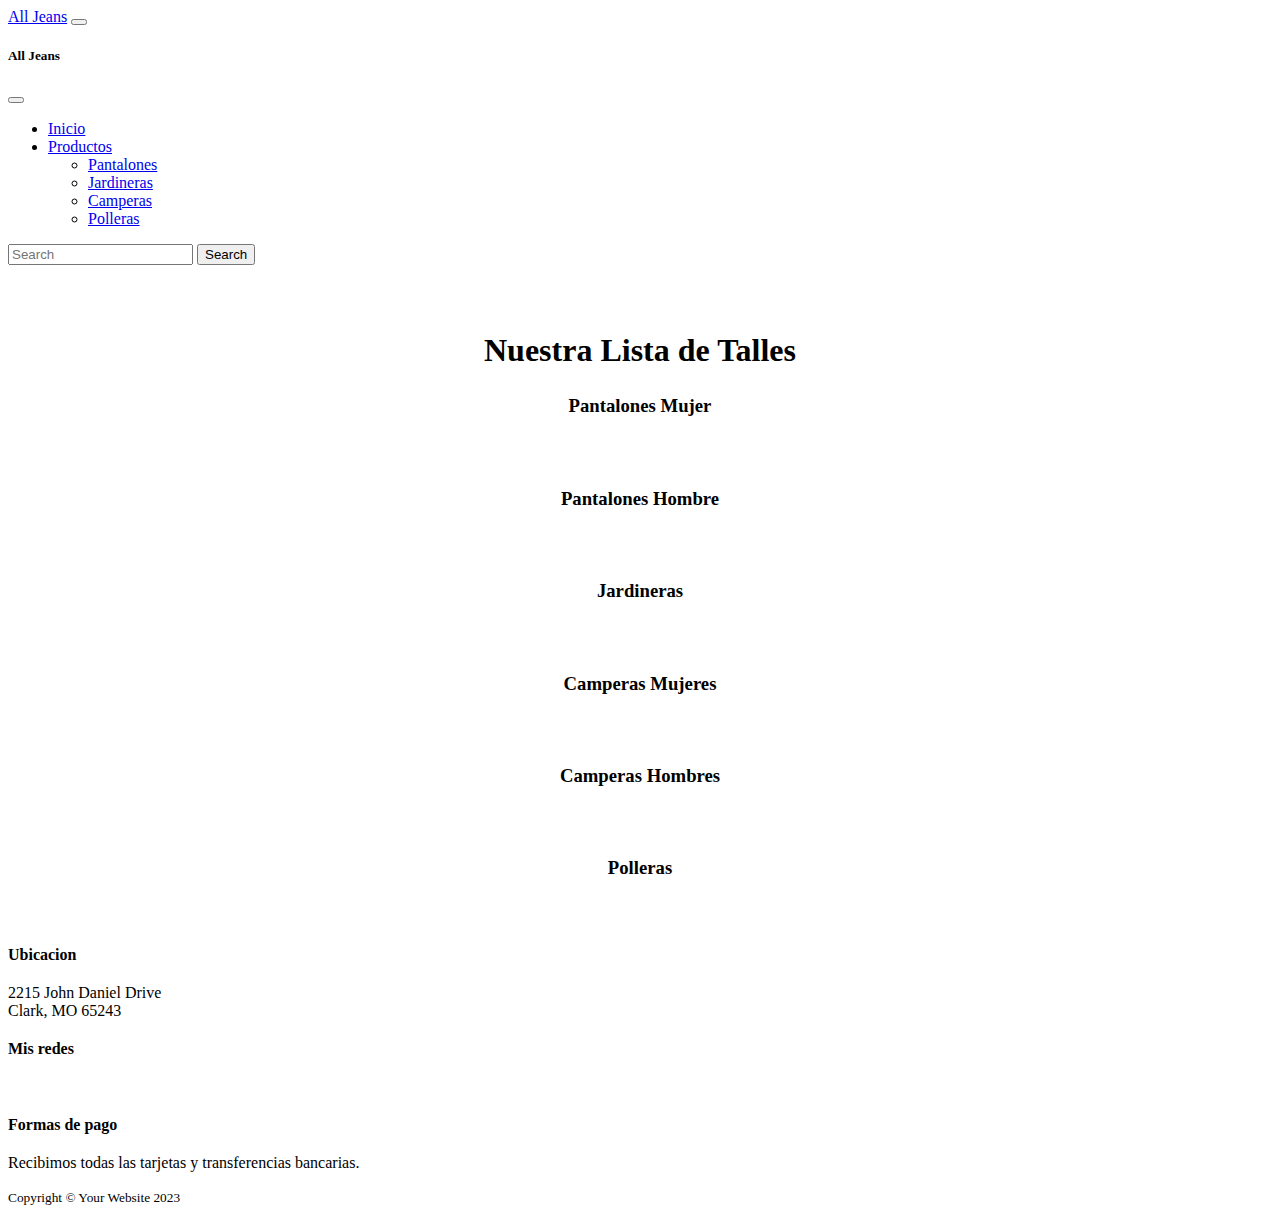
==== prod.html @ e8a6b6af "cambio" ====
<!DOCTYPE html>
<html lang="en">
<head>
    <meta charset="UTF-8">
    <meta name="viewport" content="width=device-width, initial-scale=1.0">
    <title>TallesAJ</title>
    <link rel="stylesheet" href="styleprod.css" type="text/css">
    <link href="https://cdn.jsdelivr.net/npm/bootstrap@5.3.2/dist/css/bootstrap.min.css" rel="stylesheet" integrity="sha384-T3c6CoIi6uLrA9TneNEoa7RxnatzjcDSCmG1MXxSR1GAsXEV/Dwwykc2MPK8M2HN" crossorigin="anonymous">
</head>
<body>
    <!-- navbar -->
    <nav class="navbar bg-body-tertiary fixed-top">
        <div class="container-fluid">
          <a class="navbar-brand" href="C:\Users\juana manso\Desktop\Integrador\index.html">All Jeans</a>
          <button class="navbar-toggler" type="button" data-bs-toggle="offcanvas" data-bs-target="#offcanvasNavbar" aria-controls="offcanvasNavbar" aria-label="Toggle navigation">
            <span class="navbar-toggler-icon"></span>
          </button>
          <div class="offcanvas offcanvas-end" tabindex="-1" id="offcanvasNavbar" aria-labelledby="offcanvasNavbarLabel">
            <div class="offcanvas-header">
              <h5 class="offcanvas-title" id="offcanvasNavbarLabel">All Jeans</h5>
              <button type="button" class="btn-close" data-bs-dismiss="offcanvas" aria-label="Close"></button>
            </div>
            <div class="offcanvas-body">
              <ul class="navbar-nav justify-content-end flex-grow-1 pe-3">
                <li class="nav-item">
                  <a class="nav-link active" aria-current="page" href="#">Inicio</a>
                </li>
                <li class="nav-item dropdown">
                  <a class="nav-link dropdown-toggle" href="#" role="button" data-bs-toggle="dropdown" aria-expanded="false">
                    Productos
                  </a>
                  <ul class="dropdown-menu">
                    <li><a class="dropdown-item" href="#pantalones">Pantalones</a></li>
                    <li><a class="dropdown-item" href="#jardineras">Jardineras</a></li>
                    <li><a class="dropdown-item" href="#camperas">Camperas</a></li>
                    <li><a class="dropdown-item" href="#polleras">Polleras</a></li>
                    
                  </ul>
                </li>
              </ul>
              <form class="d-flex mt-3" role="search">
                <input class="form-control me-2" type="search" placeholder="Search" aria-label="Search">
                <button class="btn btn-outline-success" type="submit">Search</button>
              </form>
            </div>
          </div>
        </div>
      </nav>
      <!-- talles -->
      <h1 class="titulo">Nuestra Lista de Talles</h1>
      <section>
        <h3 class="tit-ropa" id="pantalones">Pantalones Mujer</h3>
        <div class="container-img">
          <img src="C:\Users\juana manso\Desktop\Integrador\imagenes\imagenes talles\tallespantmujer.png" alt="">
        </div>
      </section>
      <section>
        <h3 class="tit-ropa" id="pantalones">Pantalones Hombre</h3>
        <div class="container-img">
          <img src="C:\Users\juana manso\Desktop\Integrador\imagenes\imagenes talles\tallespanthombre.png" alt="">
        </div>
      </section>
      <section>
        <h3 class="tit-ropa" id="jardineras">Jardineras</h3>
        <div class="container-img">
          <img src="C:\Users\juana manso\Desktop\Integrador\imagenes\imagenes talles\overol.png" alt="">
        </div>
      </section>
      <section>
        <h3 class="tit-ropa" id="camperas">Camperas Mujeres</h3>
        <div class="container-img">
          <img src="C:\Users\juana manso\Desktop\Integrador\imagenes\imagenes talles\tallesmujercampera.png" alt="">
        </div>
      </section>
      <section>
        <h3 class="tit-ropa" id="camperas">Camperas Hombres</h3>
        <div class="container-img">
          <img src="C:\Users\juana manso\Desktop\Integrador\imagenes\imagenes talles\talleshombrecampera.png" alt="">
        </div>
      </section>
      <section>
        <h3 class="tit-ropa" id="polleras">Polleras</h3>
        <div class="container-img">
          <img src="C:\Users\juana manso\Desktop\Integrador\imagenes\imagenes talles\pollera.png" alt="">
        </div>
      </section>
      <!-- Footer-->
      <footer class="footer text-center">
        <div class="container">
            <div class="row">
                <!-- Footer Location-->
                <div class="col-lg-4 mb-5 mb-lg-0">
                    <h4 class="text-uppercase mb-4">Ubicacion</h4>
                    <p class="lead mb-0">
                        2215 John Daniel Drive
                        <br />
                        Clark, MO 65243
                    </p>
                </div>
                <!-- Footer Social Icons-->
                <div class="col-lg-4 mb-5 mb-lg-0">
                    <h4 class="text-uppercase mb-4">Mis redes</h4>
                    <a class="btn btn-outline-light btn-social mx-1" href="#!"><img src="C:\Users\juana manso\Desktop\Integrador\iconos\whatsapp (1).png" alt=""></a>
                    <a class="btn btn-outline-light btn-social mx-1" href="#!"><img src="C:\Users\juana manso\Desktop\Integrador\iconos\facebook (2).png" alt=""></a>
                    <a class="btn btn-outline-light btn-social mx-1" href="#!"><img src="C:\Users\juana manso\Desktop\Integrador\iconos\linkedin (1).png" alt=""></a>
                    <a class="btn btn-outline-light btn-social mx-1" href="#!"><img src="C:\Users\juana manso\Desktop\Integrador\iconos\gorjeo.png" alt=""></a>
                </div>
                <!-- Footer About Text-->
                <div class="col-lg-4">
                    <h4 class="text-uppercase mb-4">Formas de pago</h4>
                    <p class="lead mb-0">
                        Recibimos todas las tarjetas y transferencias bancarias. 
                    </p>
                </div>
            </div>
        </div>
        <div class="copyright py-4 text-center ">
            <div class="container"><small>Copyright &copy; Your Website 2023</small></div>
        </div>
      
    </footer>
      <script src="https://cdn.jsdelivr.net/npm/@popperjs/core@2.11.8/dist/umd/popper.min.js" integrity="sha384-I7E8VVD/ismYTF4hNIPjVp/Zjvgyol6VFvRkX/vR+Vc4jQkC+hVqc2pM8ODewa9r" crossorigin="anonymous"></script>
      <script src="https://cdn.jsdelivr.net/npm/bootstrap@5.3.2/dist/js/bootstrap.min.js" integrity="sha384-BBtl+eGJRgqQAUMxJ7pMwbEyER4l1g+O15P+16Ep7Q9Q+zqX6gSbd85u4mG4QzX+" crossorigin="anonymous"></script>
</body>
</html>
---- styleprod.css ----
.footer{
    background-color: rgb(255, 255, 255);
}
.footer h4{
    margin: 20px 0px;
}
.copyright{
    background-color: rgb(255, 255, 255);    
}
.container small{
    color: black;
}
.titulo{
    padding-top: 45px;
    text-align: center;
}
.tit-ropa{
    text-align: center;
    padding-top: 5px;
    padding-bottom: 10px;
}
.container-img {
    text-align: center;
}

img {
    max-width: 100%;
    height: auto;
}
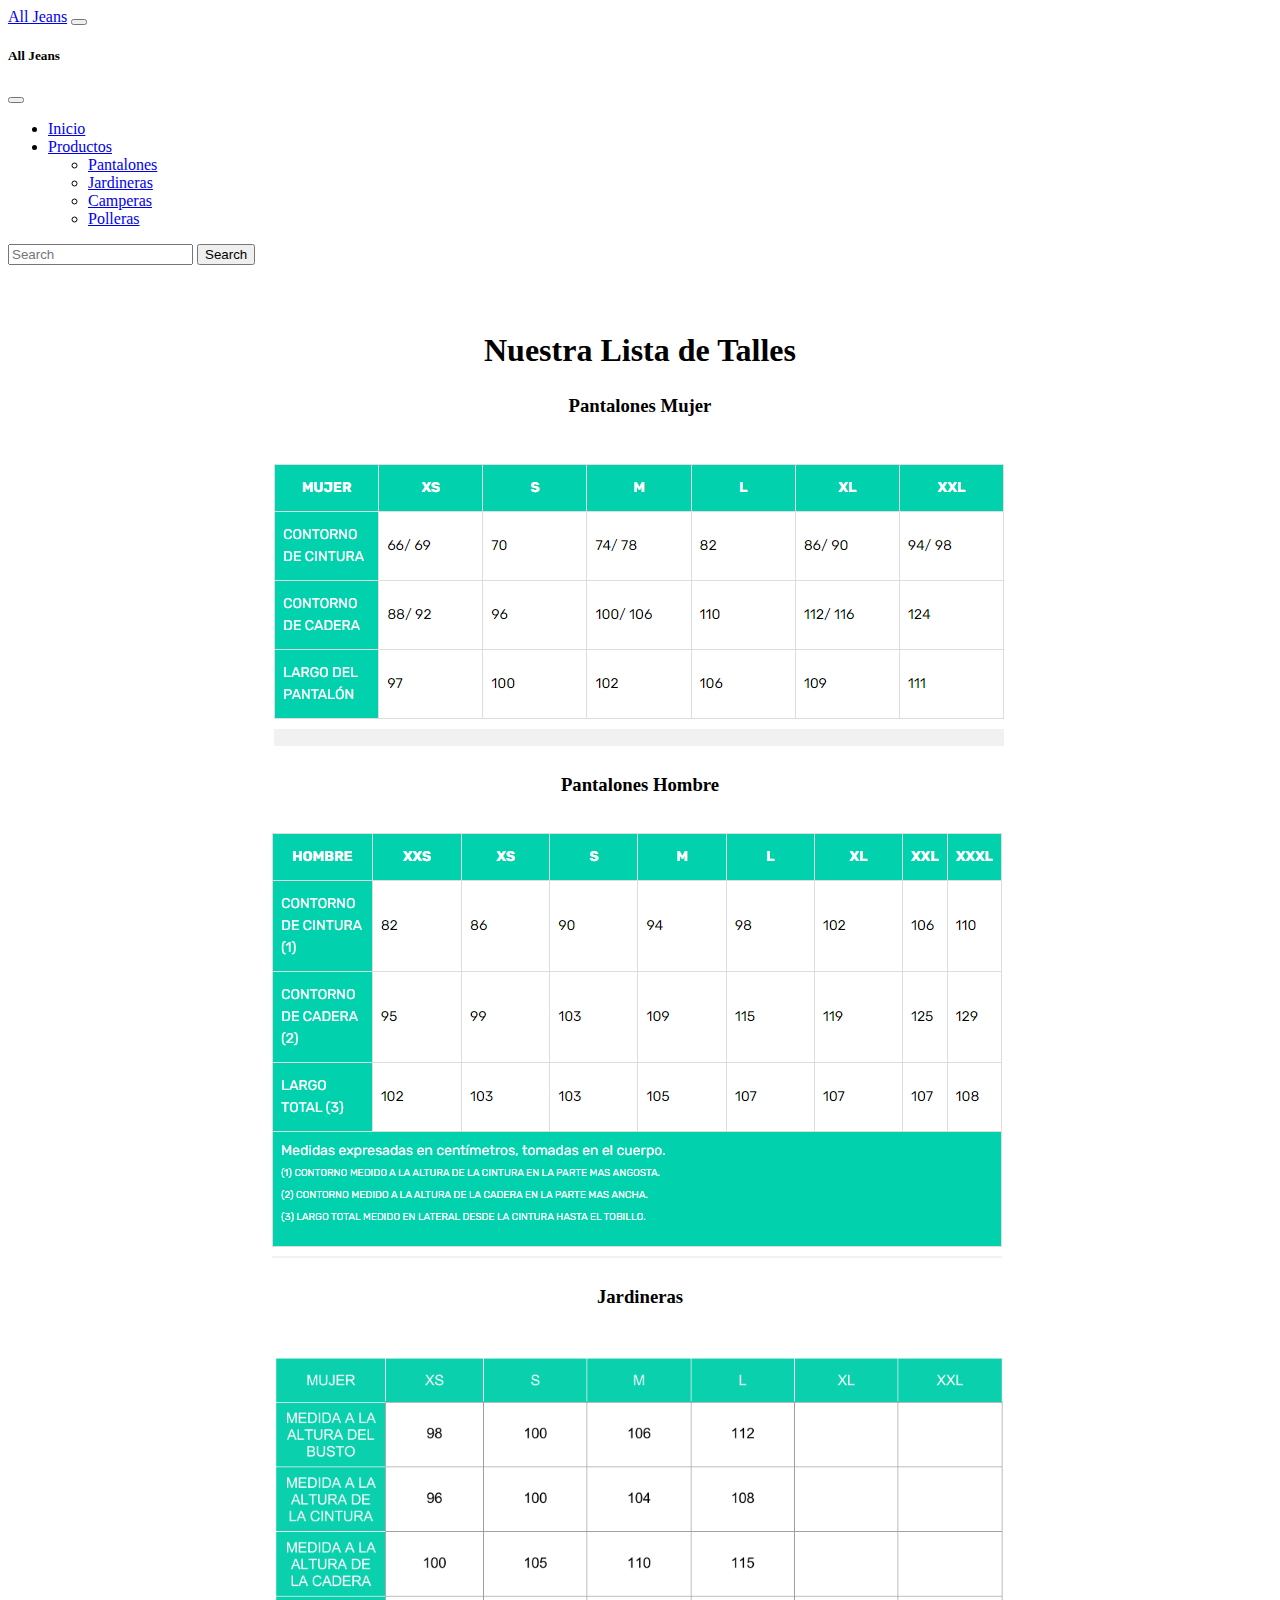
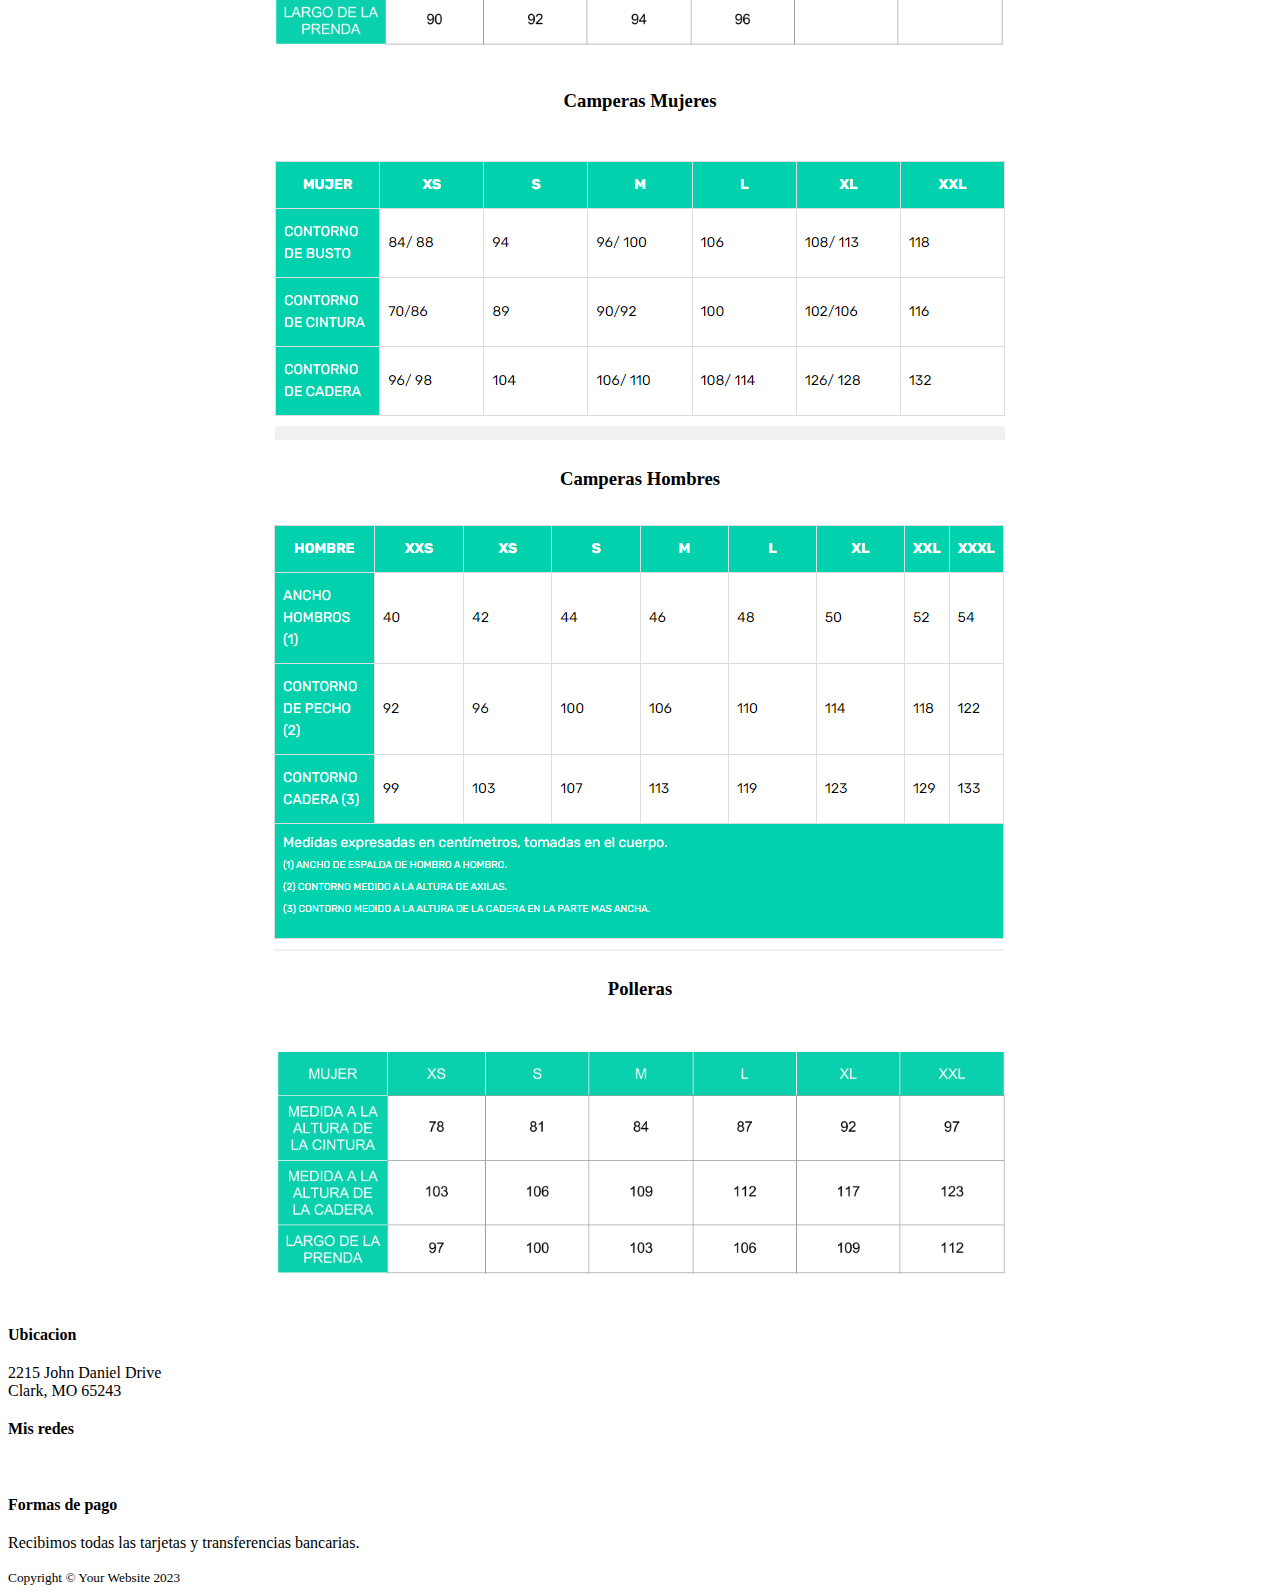
==== commit d259ea61: "cambios" ====
--- a/prod.html
+++ b/prod.html
@@ -51,37 +51,37 @@
       <section>
         <h3 class="tit-ropa" id="pantalones">Pantalones Mujer</h3>
         <div class="container-img">
-          <img src="C:\Users\juana manso\Desktop\Integrador\imagenes\imagenes talles\tallespantmujer.png" alt="">
+          <img src="imagenes talles/tallespantmujer.png" alt="">
         </div>
       </section>
       <section>
         <h3 class="tit-ropa" id="pantalones">Pantalones Hombre</h3>
         <div class="container-img">
-          <img src="C:\Users\juana manso\Desktop\Integrador\imagenes\imagenes talles\tallespanthombre.png" alt="">
+          <img src="imagenes talles/tallespanthombre.png" alt="">
         </div>
       </section>
       <section>
         <h3 class="tit-ropa" id="jardineras">Jardineras</h3>
         <div class="container-img">
-          <img src="C:\Users\juana manso\Desktop\Integrador\imagenes\imagenes talles\overol.png" alt="">
+          <img src="imagenes talles/overol.png" alt="">
         </div>
       </section>
       <section>
         <h3 class="tit-ropa" id="camperas">Camperas Mujeres</h3>
         <div class="container-img">
-          <img src="C:\Users\juana manso\Desktop\Integrador\imagenes\imagenes talles\tallesmujercampera.png" alt="">
+          <img src="imagenes talles/tallesmujercampera.png" alt="">
         </div>
       </section>
       <section>
         <h3 class="tit-ropa" id="camperas">Camperas Hombres</h3>
         <div class="container-img">
-          <img src="C:\Users\juana manso\Desktop\Integrador\imagenes\imagenes talles\talleshombrecampera.png" alt="">
+          <img src="imagenes talles/talleshombrecampera.png" alt="">
         </div>
       </section>
       <section>
         <h3 class="tit-ropa" id="polleras">Polleras</h3>
         <div class="container-img">
-          <img src="C:\Users\juana manso\Desktop\Integrador\imagenes\imagenes talles\pollera.png" alt="">
+          <img src="imagenes talles/pollera.png" alt="">
         </div>
       </section>
       <!-- Footer-->
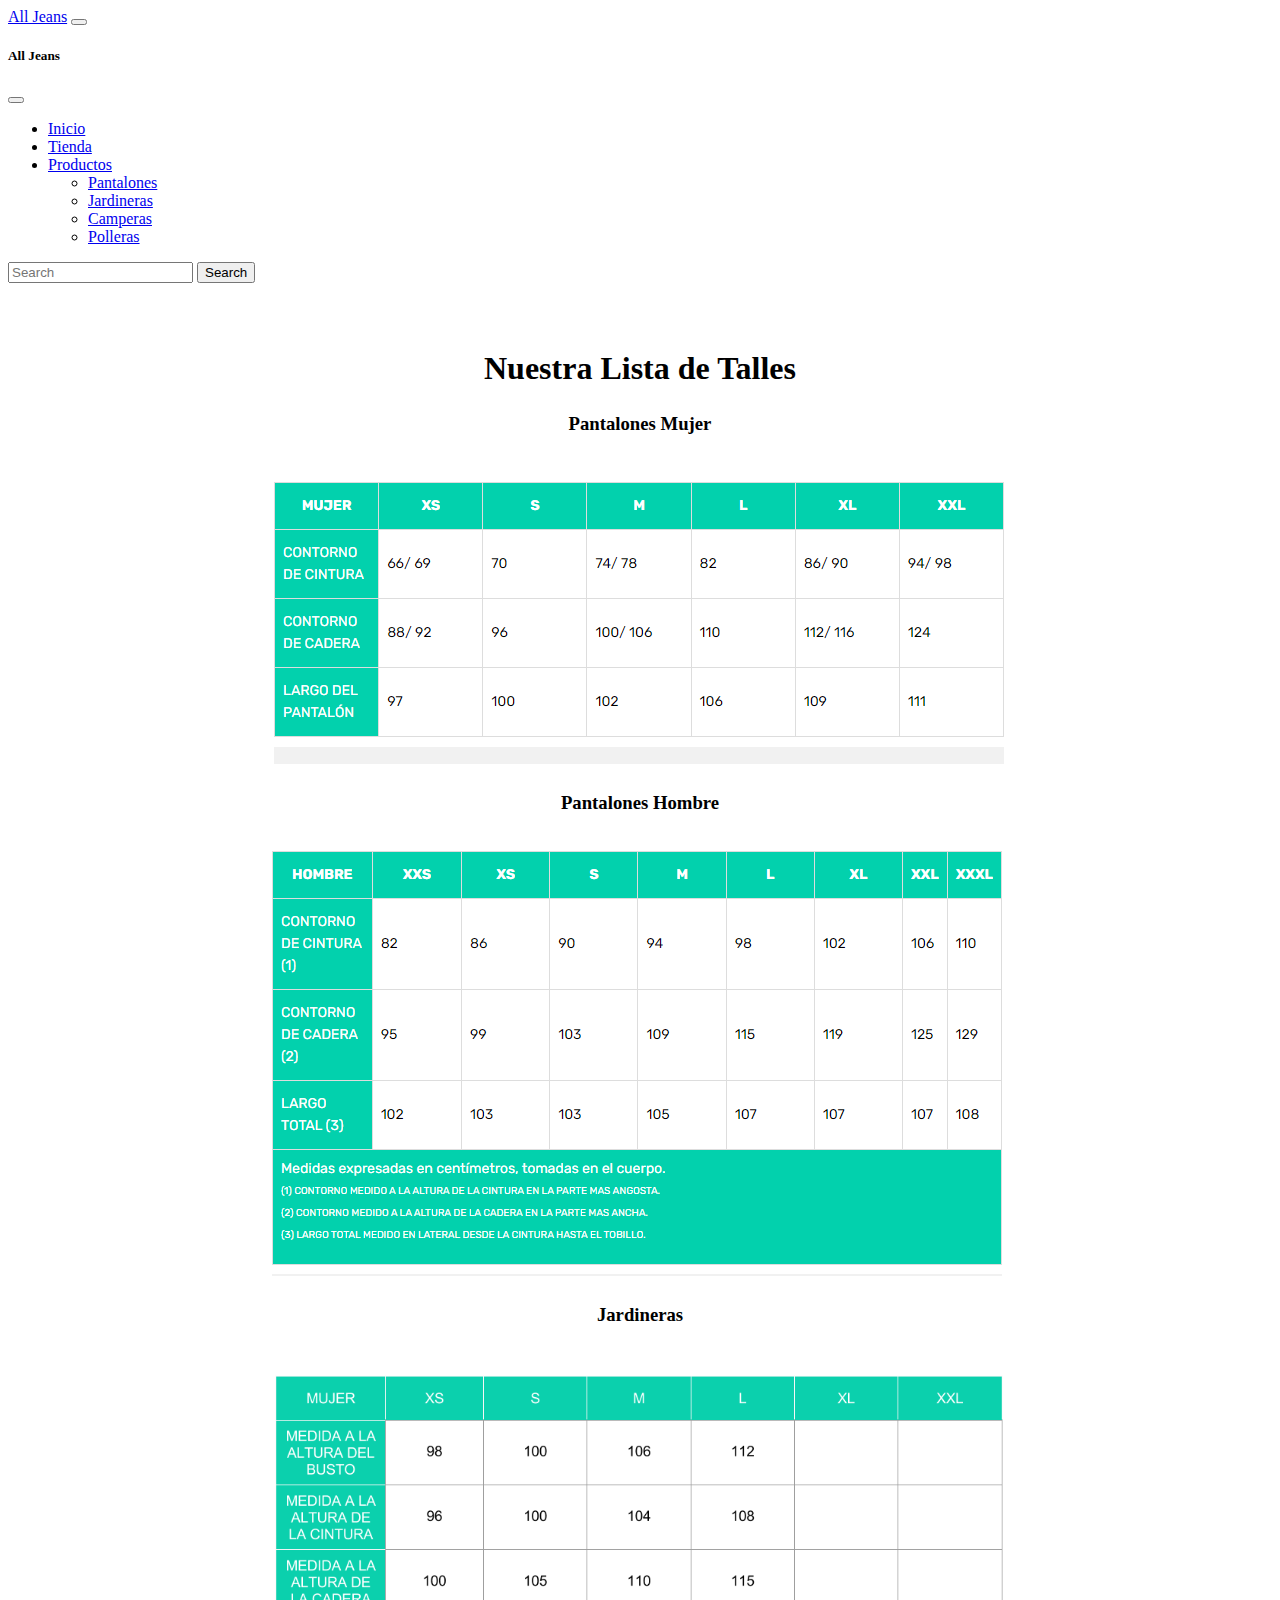
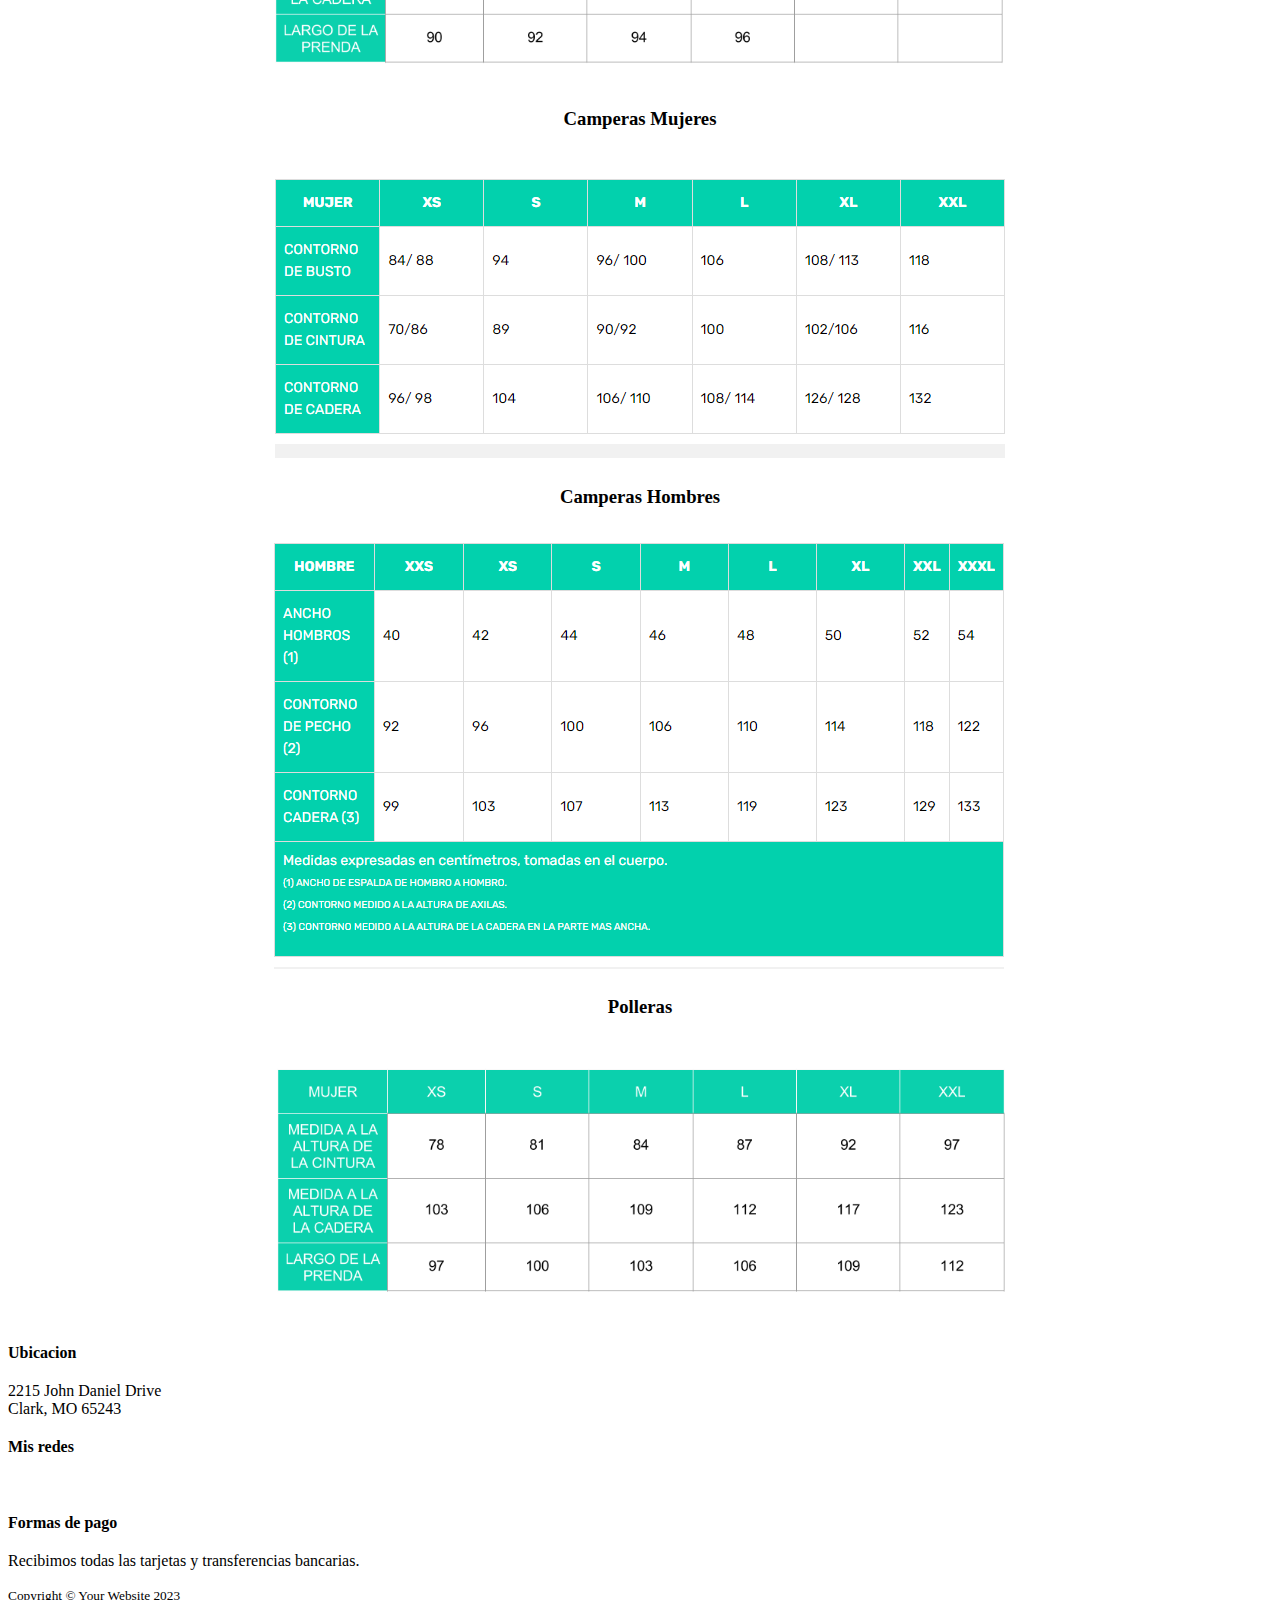
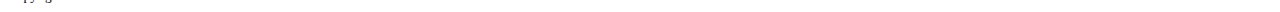
==== commit 5af69d3a: "cambio" ====
--- a/prod.html
+++ b/prod.html
@@ -11,7 +11,7 @@
     <!-- navbar -->
     <nav class="navbar bg-body-tertiary fixed-top">
         <div class="container-fluid">
-          <a class="navbar-brand" href="C:\Users\juana manso\Desktop\Integrador\index.html">All Jeans</a>
+          <a class="navbar-brand" href="index.html">All Jeans</a>
           <button class="navbar-toggler" type="button" data-bs-toggle="offcanvas" data-bs-target="#offcanvasNavbar" aria-controls="offcanvasNavbar" aria-label="Toggle navigation">
             <span class="navbar-toggler-icon"></span>
           </button>
@@ -24,6 +24,9 @@
               <ul class="navbar-nav justify-content-end flex-grow-1 pe-3">
                 <li class="nav-item">
                   <a class="nav-link active" aria-current="page" href="#">Inicio</a>
+                </li>
+                <li class="nav-item">
+                  <a class="nav-link active" aria-current="page" href="tienda.html">Tienda</a>
                 </li>
                 <li class="nav-item dropdown">
                   <a class="nav-link dropdown-toggle" href="#" role="button" data-bs-toggle="dropdown" aria-expanded="false">
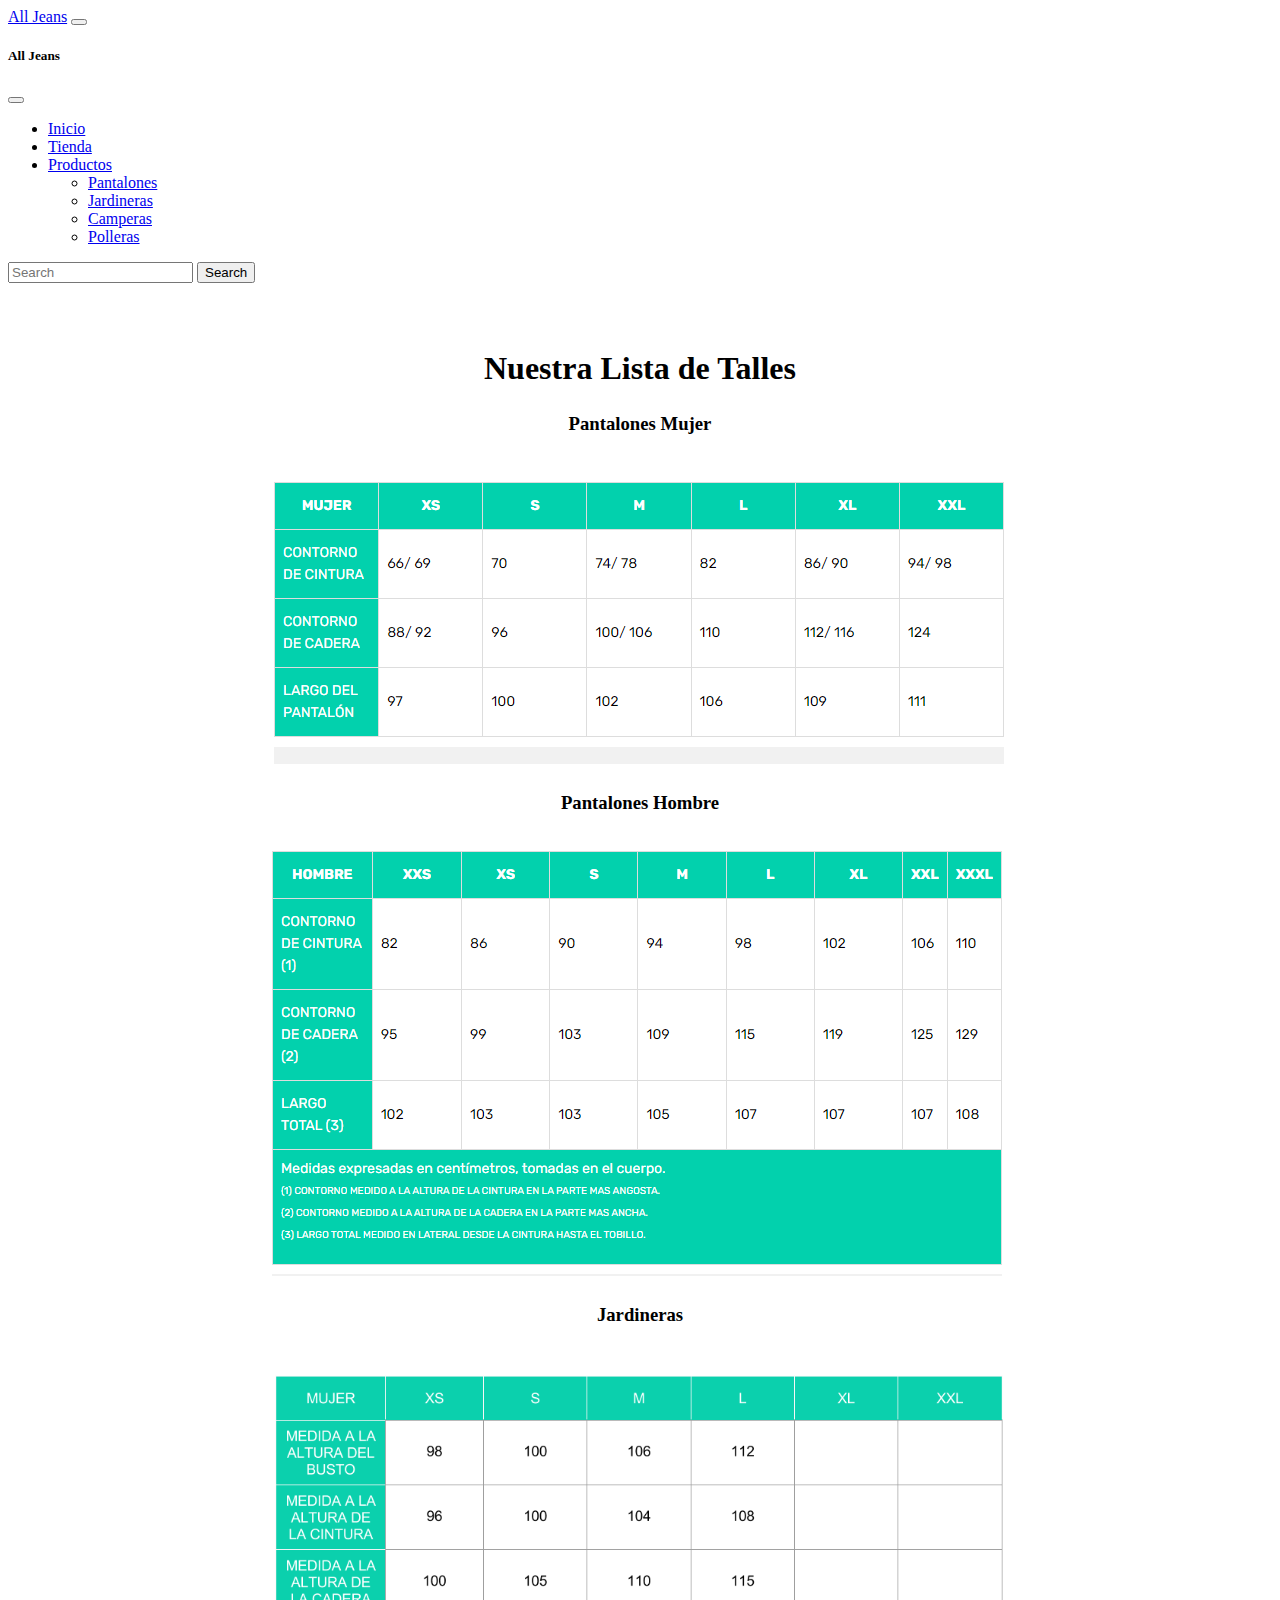
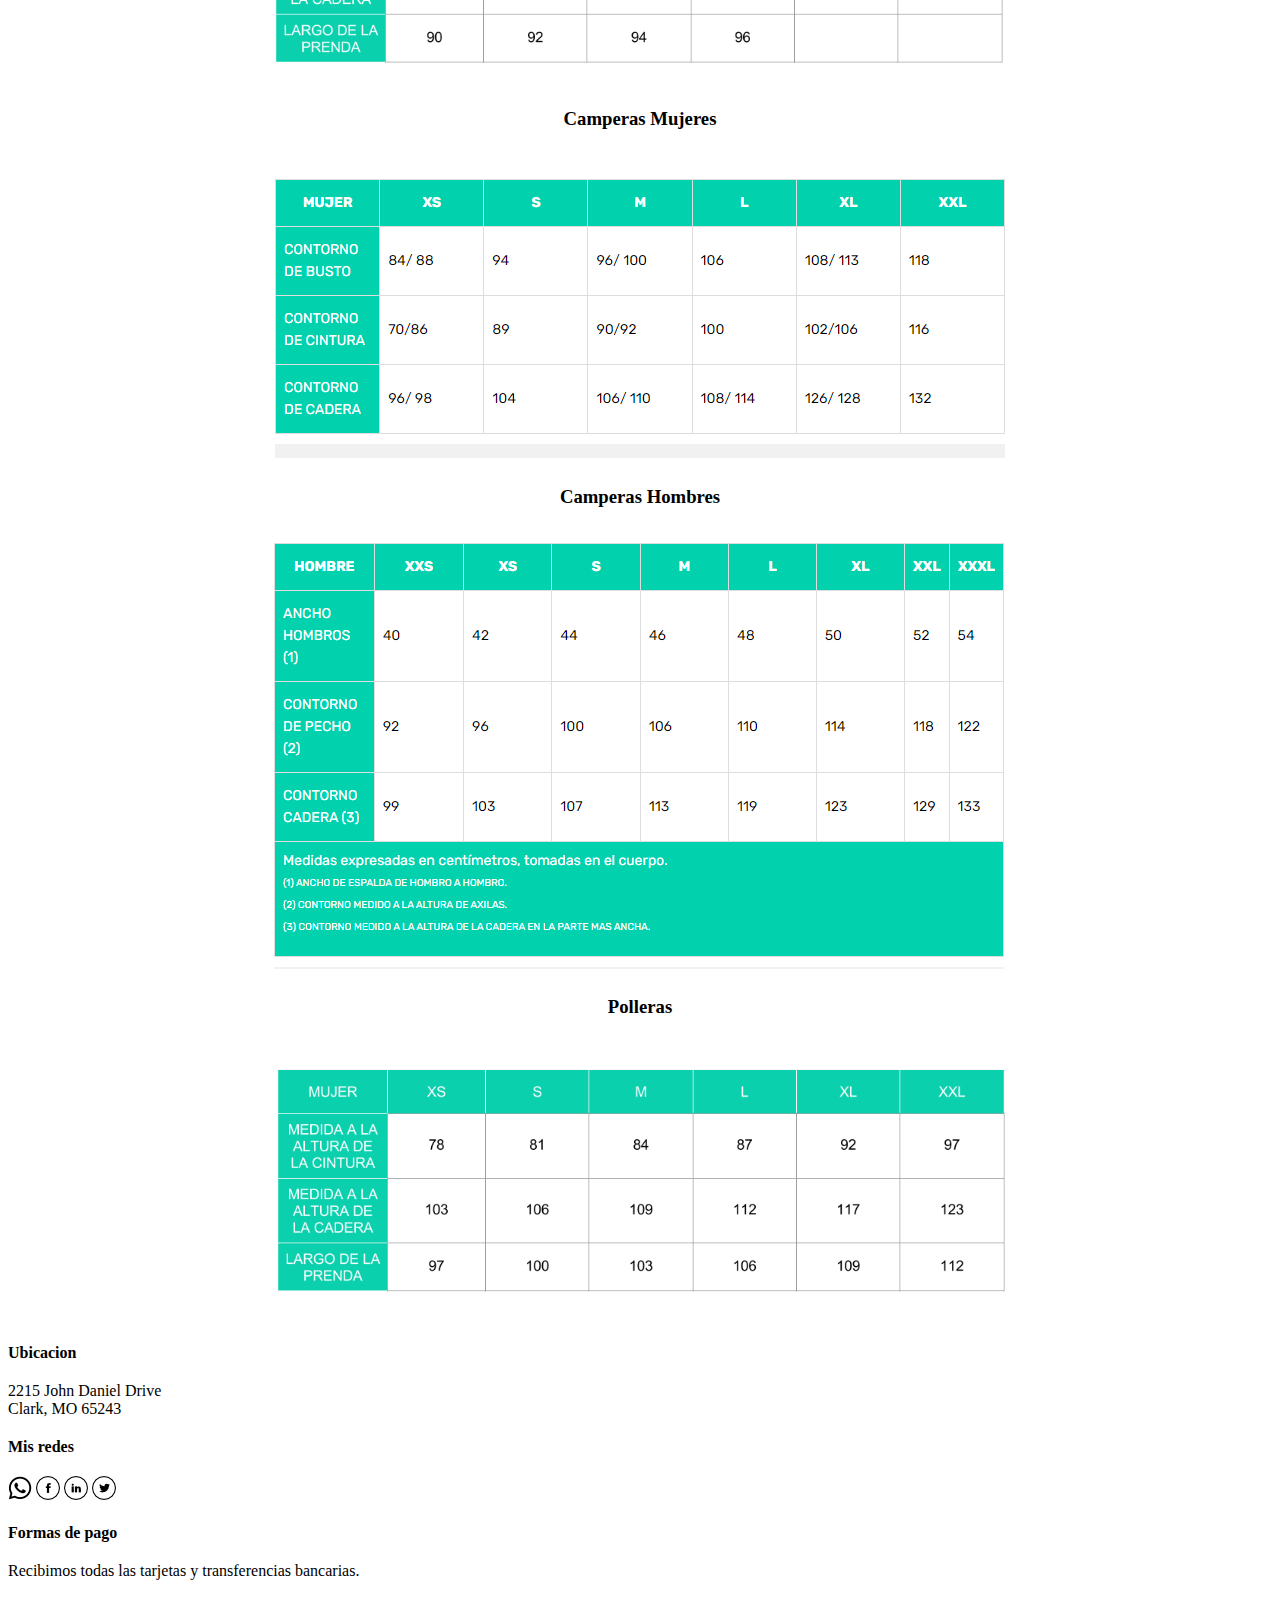
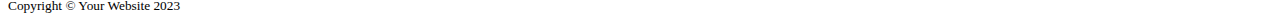
==== commit 1a85367c: "cambios" ====
--- a/prod.html
+++ b/prod.html
@@ -103,10 +103,10 @@
                 <!-- Footer Social Icons-->
                 <div class="col-lg-4 mb-5 mb-lg-0">
                     <h4 class="text-uppercase mb-4">Mis redes</h4>
-                    <a class="btn btn-outline-light btn-social mx-1" href="#!"><img src="C:\Users\juana manso\Desktop\Integrador\iconos\whatsapp (1).png" alt=""></a>
-                    <a class="btn btn-outline-light btn-social mx-1" href="#!"><img src="C:\Users\juana manso\Desktop\Integrador\iconos\facebook (2).png" alt=""></a>
-                    <a class="btn btn-outline-light btn-social mx-1" href="#!"><img src="C:\Users\juana manso\Desktop\Integrador\iconos\linkedin (1).png" alt=""></a>
-                    <a class="btn btn-outline-light btn-social mx-1" href="#!"><img src="C:\Users\juana manso\Desktop\Integrador\iconos\gorjeo.png" alt=""></a>
+                    <a class="btn btn-outline-light btn-social mx-1" href="#!"><img src="iconos/whatsapp (1).png" alt=""></a>
+                    <a class="btn btn-outline-light btn-social mx-1" href="#!"><img src="iconos/facebook (2).png" alt=""></a>
+                    <a class="btn btn-outline-light btn-social mx-1" href="#!"><img src="iconos/linkedin (1).png" alt=""></a>
+                    <a class="btn btn-outline-light btn-social mx-1" href="#!"><img src="iconos/gorjeo.png" alt=""></a>
                 </div>
                 <!-- Footer About Text-->
                 <div class="col-lg-4">
--- a/styleprod.css
+++ b/styleprod.css
@@ -13,11 +13,13 @@
 .titulo{
     padding-top: 45px;
     text-align: center;
+    font-family:Georgia, 'Times New Roman', Times, serif;
 }
 .tit-ropa{
     text-align: center;
     padding-top: 5px;
     padding-bottom: 10px;
+    font-family:Georgia, 'Times New Roman', Times, serif;
 }
 .container-img {
     text-align: center;
@@ -26,4 +28,10 @@
 img {
     max-width: 100%;
     height: auto;
+}
+.text-uppercase{
+    font-family:Georgia, 'Times New Roman', Times, serif;
+}
+.lead{
+    font-family: 'Times New Roman', Times, serif;
 }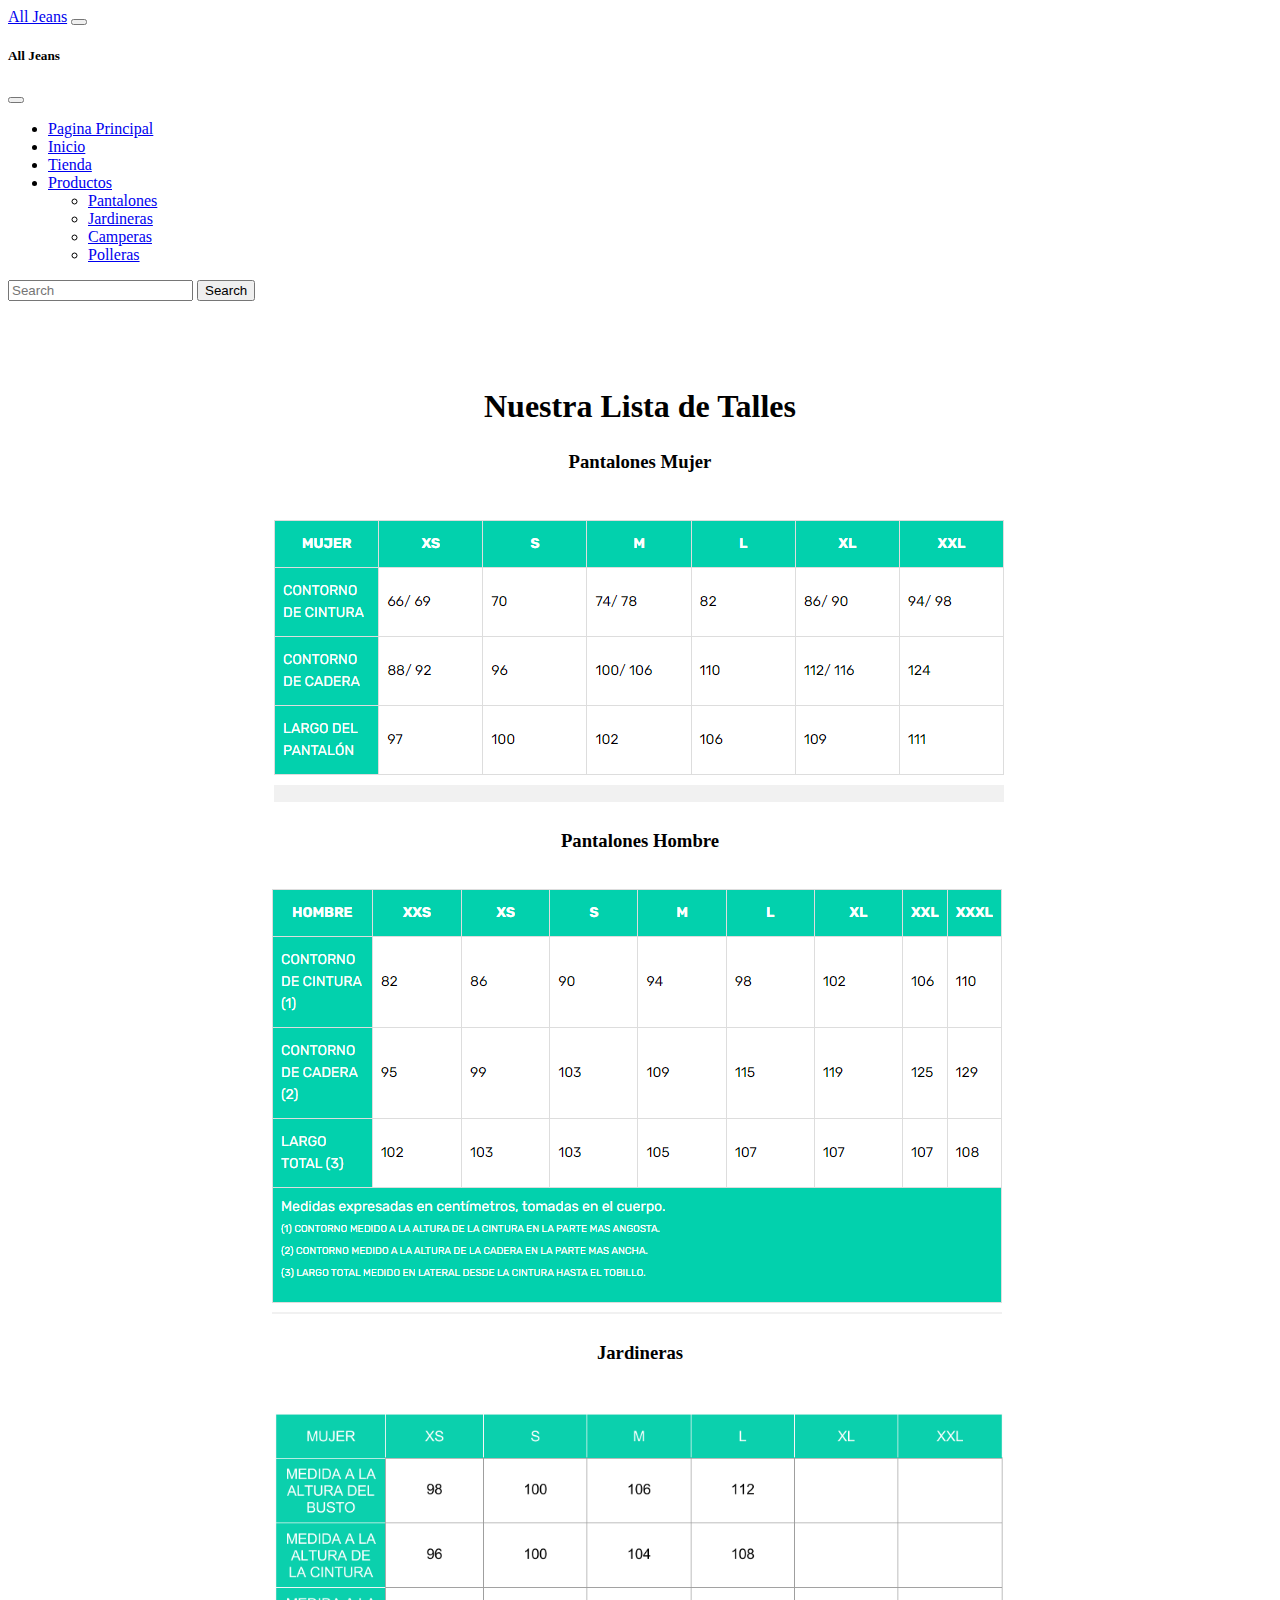
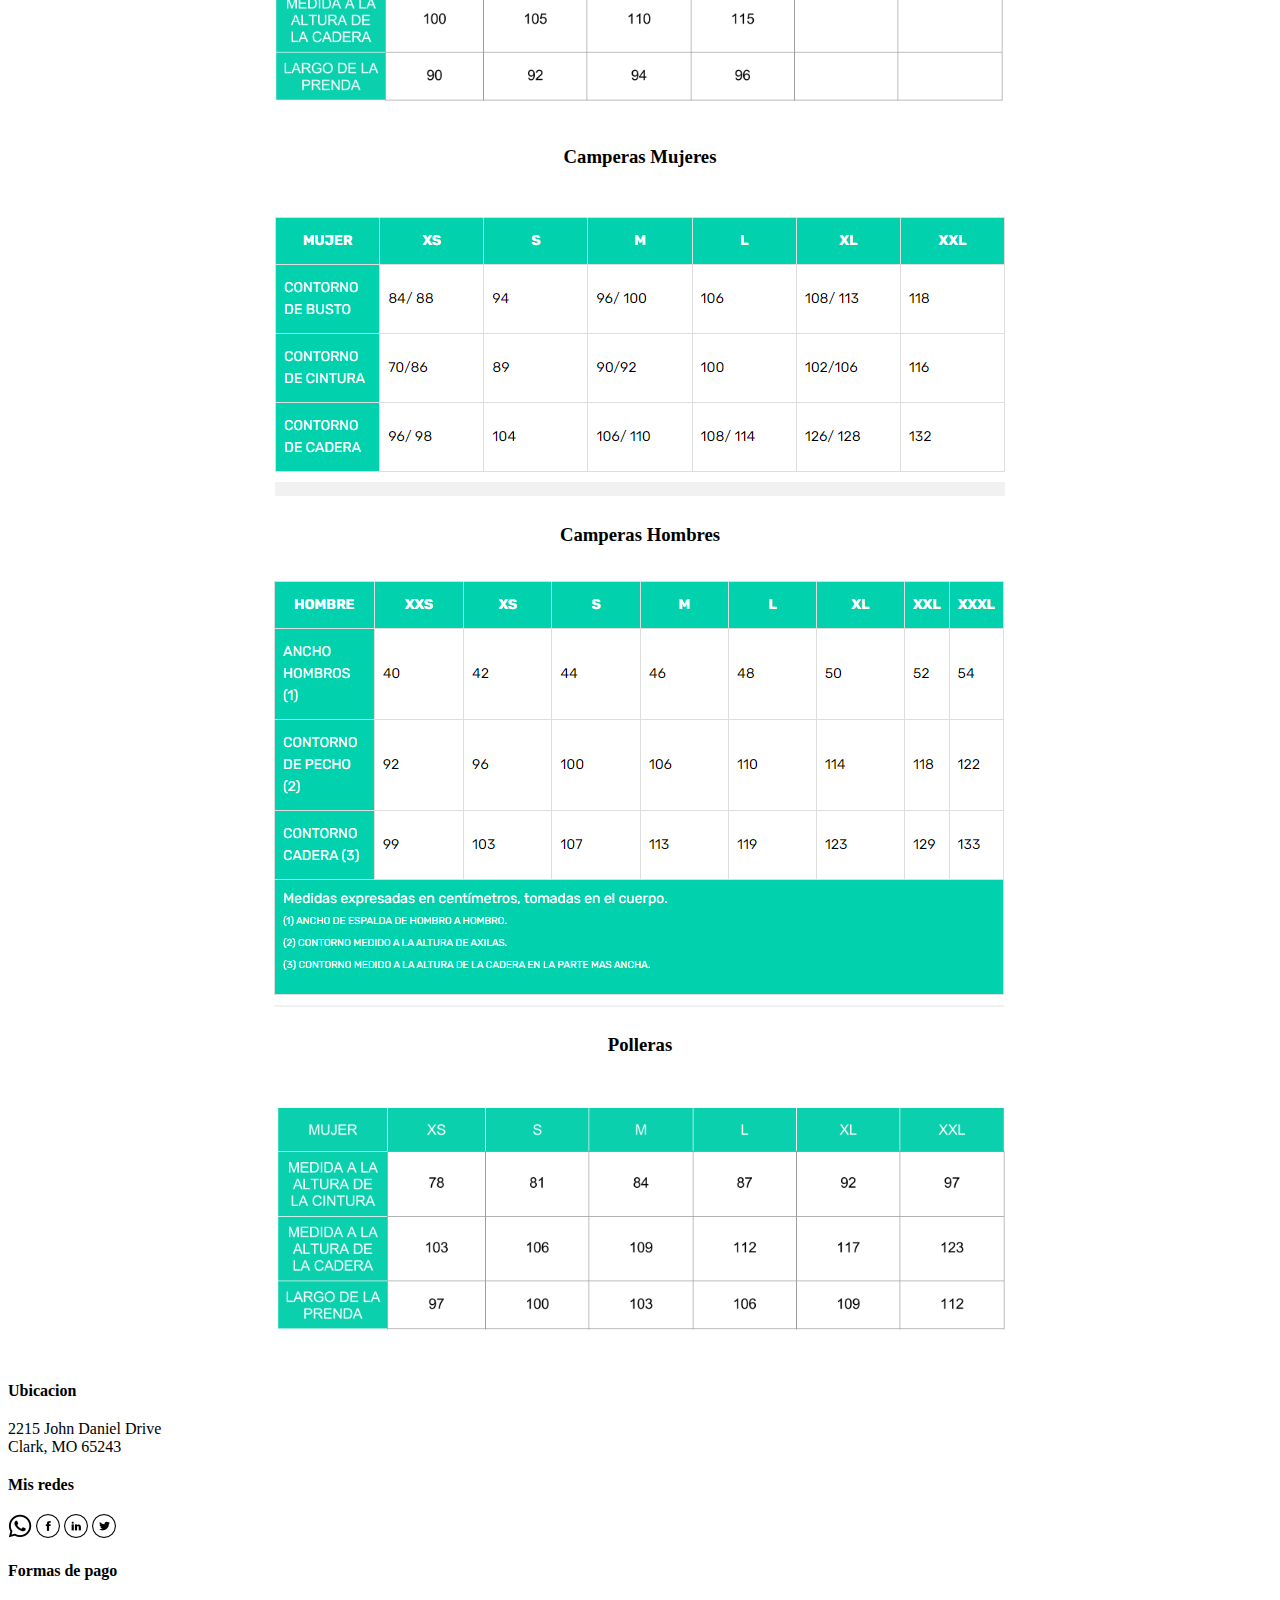
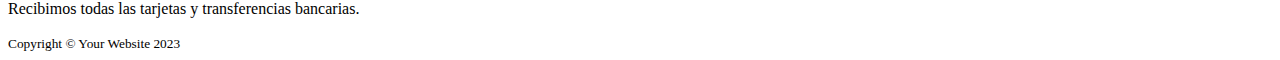
==== commit e76ca7e8: "cambios" ====
--- a/prod.html
+++ b/prod.html
@@ -22,6 +22,9 @@
             </div>
             <div class="offcanvas-body">
               <ul class="navbar-nav justify-content-end flex-grow-1 pe-3">
+                <li class="nav-item">
+                  <a class="nav-link active" aria-current="page" href="index.html">Pagina Principal</a>
+                </li>
                 <li class="nav-item">
                   <a class="nav-link active" aria-current="page" href="#">Inicio</a>
                 </li>
--- a/styleprod.css
+++ b/styleprod.css
@@ -11,7 +11,7 @@
     color: black;
 }
 .titulo{
-    padding-top: 45px;
+    padding-top: 65px;
     text-align: center;
     font-family:Georgia, 'Times New Roman', Times, serif;
 }
